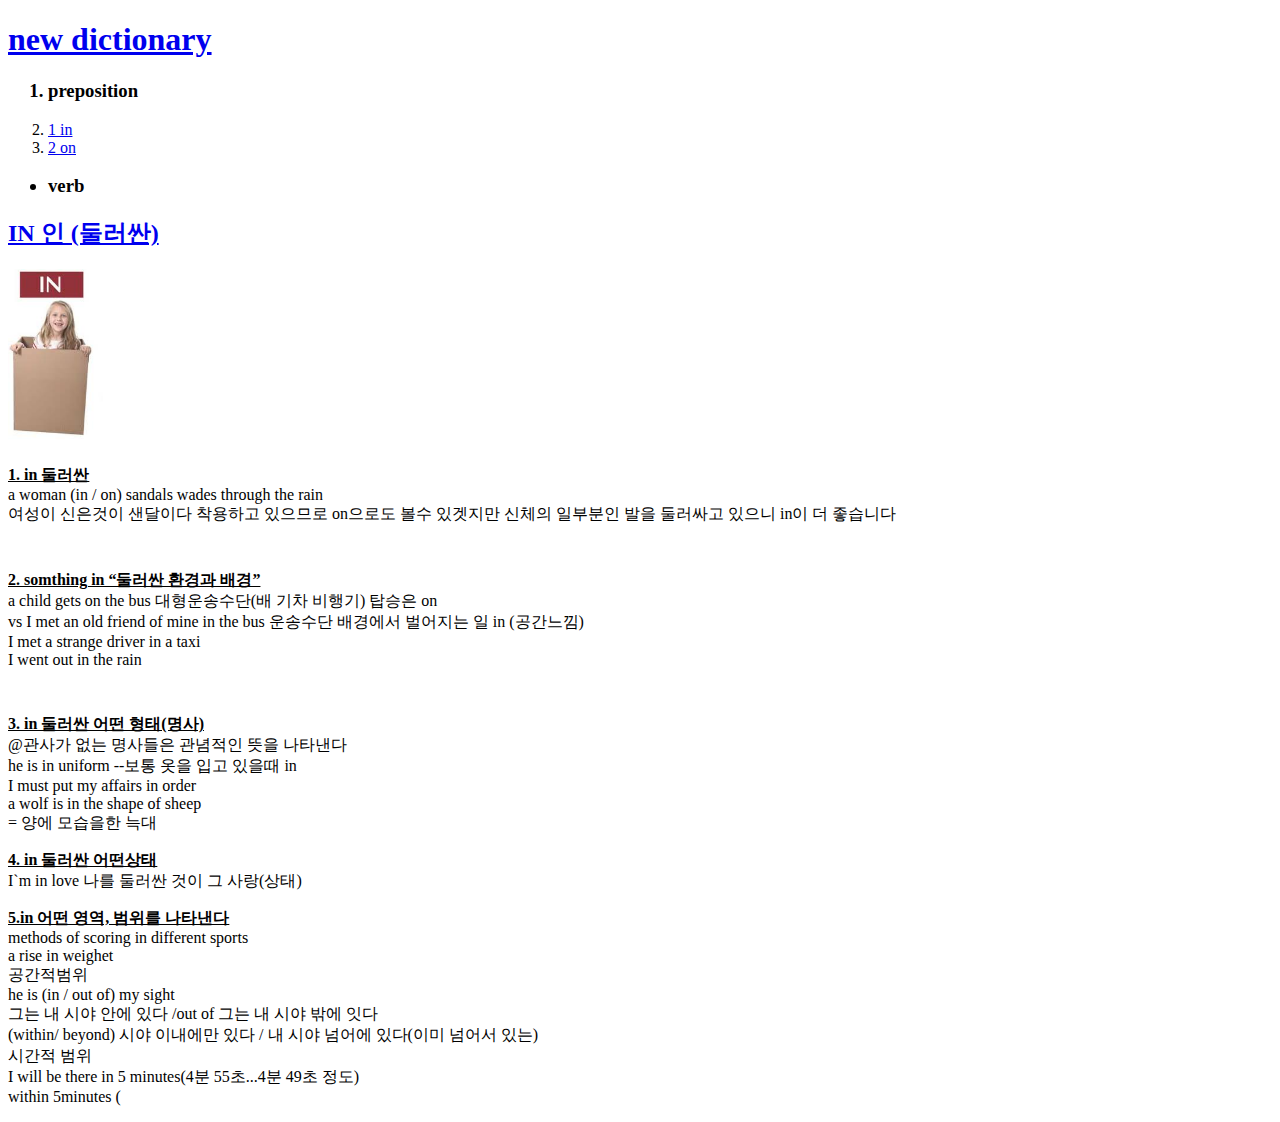
==== 1.html @ f5c35dc5 "the first step of dictionary" ====
<!doctype html>
<html>
<head>
<title>preposition 전치사 </title>
<meta charset="utf-8">
</head>

<body>
<h1><a href="index.html"title=home>new dictionary</a></h1>
<ol>
  <h3><li>preposition </li></h3>
  <li><a href="1.html">1 in</a></li>
  <li><a href="2.html">2 on</a></li>
</ol>

<ul>
  <h3><li>verb</li></h3>

</ul>




<h2><a href="http://endic.naver.com/enkrEntry.nhn?sLn=kr&entryId=c4968e5d378148d79a6975fbb860c327&query=in"
  target="_blank" title ="네이버사전 specification">  IN 인 (둘러싼)</a></h2>
<img src="in.jpg"width ="100">
<p><strong><u>1. in 둘러싼</u></strong><br>
 a woman (in / on) sandals wades through the rain<br>
 여성이 신은것이 샌달이다 착용하고 있으므로 on으로도 볼수 있겟지만 신체의
 일부분인 발을 둘러싸고 있으니 in이 더 좋습니다<br></p>
<li>
<p style = "margin-top:45px;"><strong><u>2. somthing in “둘러싼 환경과 배경”</u></strong><BR>

a child gets on the bus 대형운송수단(배 기차 비행기) 탑승은 on<br>
 vs I met an old friend of mine in the bus 운송수단 배경에서 벌어지는 일 in (공간느낌)<br>
    I met a strange driver in a taxi<br>
I went out in the rain<br></P>

<p style = "margin-top:45px;"><strong><u>3. in 둘러싼 어떤 형태(명사)</u></strong><br>

@관사가 없는 명사들은 관념적인 뜻을 나타낸다<br>
he is in uniform --보통 옷을 입고 있을때 in<br>
I must put my affairs in order<br>

a wolf is in the shape of sheep<br>
= 양에 모습을한 늑대<br><p>


<p style = "margin-top:45;"><strong><u>4. in 둘러싼 어떤상태</u></strong><br>
I`m in love 나를 둘러싼 것이 그 사랑(상태)<br></p>

<p style = "margin-top:45;"><strong><u>5.in 어떤 영역, 범위를 나타낸다</u></strong><br>
methods of scoring in different sports<br>
a rise in weighet<br>
  공간적범위<br>
he is (in / out of) my sight<br>
  그는 내 시야 안에 있다  /out of 그는 내 시야 밖에 잇다<br>
  (within/ beyond) 시야 이내에만 있다 / 내 시야 넘어에 있다(이미 넘어서 있는)<br>
  시간적 범위<br>
  I will be there in 5 minutes(4분 55초...4분 49초 정도)<br>
               within 5minutes (                       <br></p>
</body>
</html>
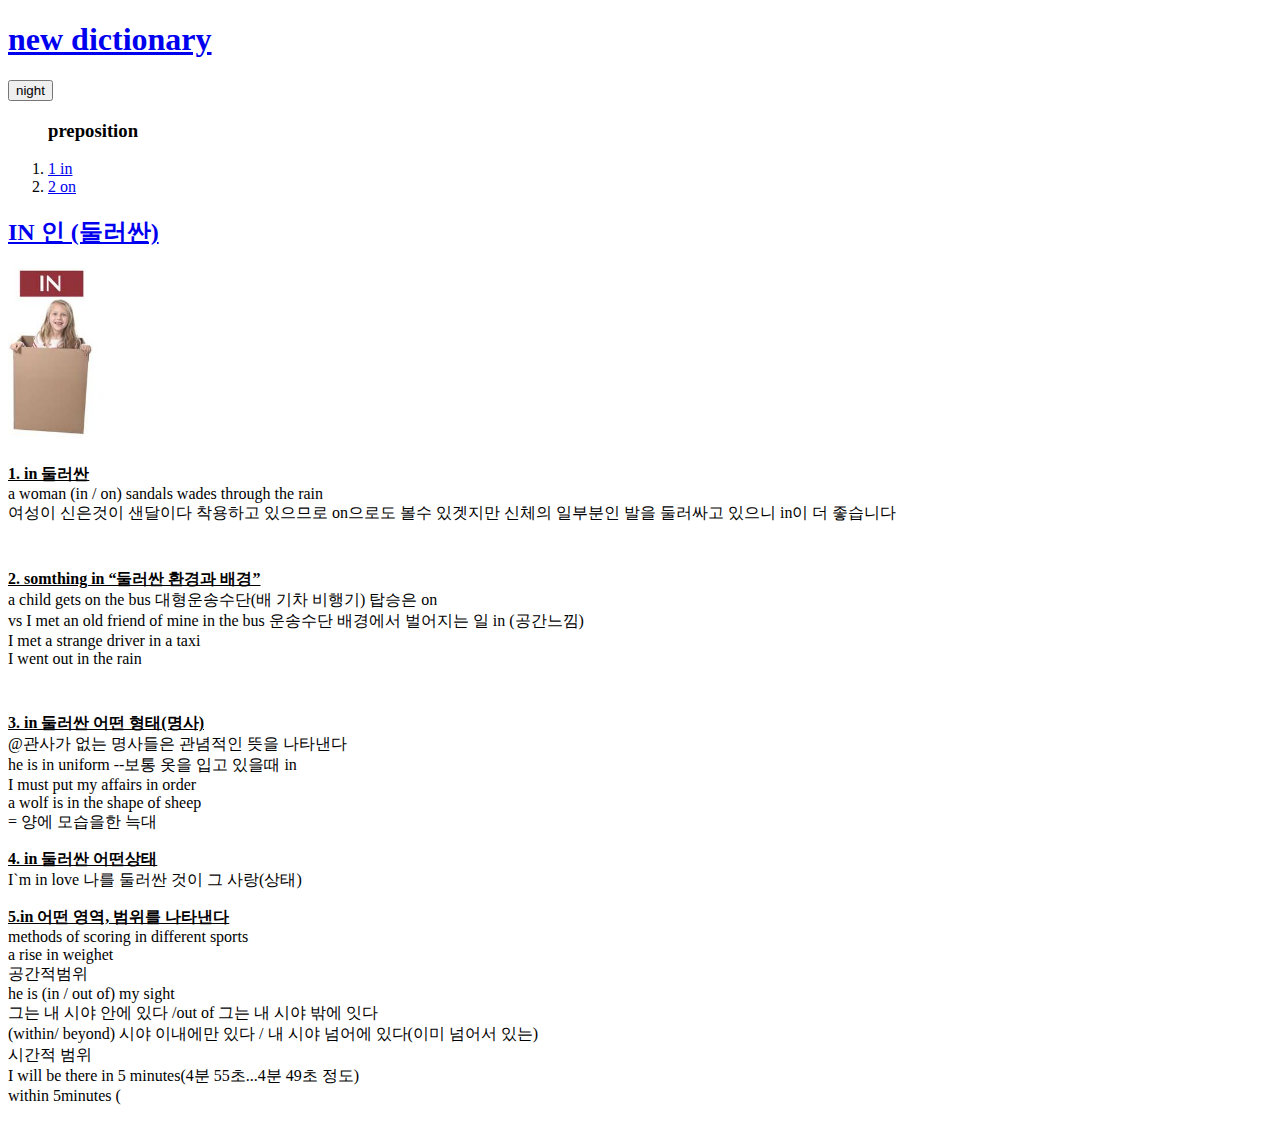
==== commit 5b511c63: "Add files via upload" ====
--- a/1.html
+++ b/1.html
@@ -1,63 +1,136 @@
-<!doctype html>
+﻿<!doctype html>
 <html>
 <head>
-<title>preposition 전치사 </title>
-<meta charset="utf-8">
+  <title>preposition 전치사 </title>
+  <meta charset="utf-8">
+  <script src="https://ajax.googleapis.com/ajax/libs/jquery/3.3.1/jquery.min.js"></script>
+
+<!-- Global site tag (gtag.js) - Google Analytics -->
+  <script async src="https://www.googletagmanager.com/gtag/js?id=UA-114606570-1"></script>
+  <script>
+    window.dataLayer = window.dataLayer || [];
+    function gtag(){dataLayer.push(arguments);}
+    gtag('js', new Date());
+
+    gtag('config', 'UA-114606570-1');
+  </script>
+
+  <link rel="stylesheet" href = "./style.css">
+
+  <script src = "./colors.js"> </script>
+
 </head>
+<body>
 
-<body>
-<h1><a href="index.html"title=home>new dictionary</a></h1>
+  <h1><a href="index.html"title=home>new dictionary</a></h1>
+
+    <input type ="button" value ="night" onclick="
+    nightdayhandler(this);
+    ">
+
+
+  <div id="grid">
+  <ol>
+    <h3>preposition </h3>
+    <li><a href="1.html" class="saw" id="active">1 in</a></li>
+    <li><a href="2.html" class="saw">2 on</a></li>
+  </ol>
+
+<!--
+<h1><a href="index.html"title=home><font color = "red">new dictionary</font></a></h1>
 <ol>
   <h3><li>preposition </li></h3>
-  <li><a href="1.html">1 in</a></li>
-  <li><a href="2.html">2 on</a></li>
+  <li><a href="1.html"><font color = "red">1 in</font></a></li>
+  <li><a href="2.html"><font color = "red">2 on</font></a></li>
 </ol>
+-->
 
-<ul>
-  <h3><li>verb</li></h3>
+    <div id ="article">
+    <h2><a href="http://endic.naver.com/enkrEntry.nhn?sLn=kr&entryId=c4968e5d378148d79a6975fbb860c327&query=in"
+    target="_blank" title ="네이버사전 specification">  IN 인 (둘러싼)</a></h2>
+    <img src="in.jpg"width ="100">
+    <p><strong><u>1. in 둘러싼</u></strong><br>
+      a woman (in / on) sandals wades through the rain<br>
+      여성이 신은것이 샌달이다 착용하고 있으므로 on으로도 볼수 있겟지만 신체의
+      일부분인 발을 둘러싸고 있으니 in이 더 좋습니다<br></p>
 
-</ul>
+    <p style = "margin-top:45px;"><strong><u>2. somthing in “둘러싼 환경과 배경”</u></strong><BR>
+
+    a child gets on the bus 대형운송수단(배 기차 비행기) 탑승은 on<br>
+     vs I met an old friend of mine in the bus 운송수단 배경에서 벌어지는 일 in (공간느낌)<br>
+        I met a strange driver in a taxi<br>
+    I went out in the rain<br></P>
+
+    <p style = "margin-top:45px;"><strong><u>3. in 둘러싼 어떤 형태(명사)</u></strong><br>
+
+    @관사가 없는 명사들은 관념적인 뜻을 나타낸다<br>
+    he is in uniform --보통 옷을 입고 있을때 in<br>
+    I must put my affairs in order<br>
+
+    a wolf is in the shape of sheep<br>
+    = 양에 모습을한 늑대<br></p>
+
+
+    <p style = "margin-top:45;"><strong><u>4. in 둘러싼 어떤상태</u></strong><br>
+    I`m in love 나를 둘러싼 것이 그 사랑(상태)<br></p>
+
+    <p style = "margin-top:45;"><strong><u>5.in 어떤 영역, 범위를 나타낸다</u></strong><br>
+    methods of scoring in different sports<br>
+    a rise in weighet<br>
+      공간적범위<br>
+    he is (in / out of) my sight<br>
+      그는 내 시야 안에 있다  /out of 그는 내 시야 밖에 잇다<br>
+      (within/ beyond) 시야 이내에만 있다 / 내 시야 넘어에 있다(이미 넘어서 있는)<br>
+      시간적 범위<br>
+      I will be there in 5 minutes(4분 55초...4분 49초 정도)<br>
+                   within 5minutes (                       <br></p>
+
+
+    </div>
+  </div>
+
+
+    <p>
+    <div id="disqus_thread"></div>
+    <script>
+
+    /**
+    *  RECOMMENDED CONFIGURATION VARIABLES: EDIT AND UNCOMMENT THE SECTION BELOW TO INSERT DYNAMIC VALUES FROM YOUR PLATFORM OR CMS.
+    *  LEARN WHY DEFINING THESE VARIABLES IS IMPORTANT: https://disqus.com/admin/universalcode/#configuration-variables*/
+    /*
+    var disqus_config = function () {
+    this.page.url = PAGE_URL;  // Replace PAGE_URL with your page's canonical URL variable
+    this.page.identifier = PAGE_IDENTIFIER; // Replace PAGE_IDENTIFIER with your page's unique identifier variable
+    };
+    */
+    (function() { // DON'T EDIT BELOW THIS LINE
+    var d = document, s = d.createElement('script');
+    s.src = 'https://new-dictionary.disqus.com/embed.js';
+    s.setAttribute('data-timestamp', +new Date());
+    (d.head || d.body).appendChild(s);
+    })();
+    </script>
+    <noscript>Please enable JavaScript to view the <a href="https://disqus.com/?ref_noscript">comments powered by Disqus.</a></noscript>
+    </p>
+
+    <p>
+      <!--Start of Tawk.to Script-->
+    <script type="text/javascript">
+    var Tawk_API=Tawk_API||{}, Tawk_LoadStart=new Date();
+    (function(){
+    var s1=document.createElement("script"),s0=document.getElementsByTagName("script")[0];
+    s1.async=true;
+    s1.src='https://embed.tawk.to/5a8e6bfb4b401e45400d1db7/default';
+    s1.charset='UTF-8';
+    s1.setAttribute('crossorigin','*');
+    s0.parentNode.insertBefore(s1,s0);
+    })();
+    </script>
+    <!--End of Tawk.to Script-->
+    </p>
 
 
 
 
-<h2><a href="http://endic.naver.com/enkrEntry.nhn?sLn=kr&entryId=c4968e5d378148d79a6975fbb860c327&query=in"
-  target="_blank" title ="네이버사전 specification">  IN 인 (둘러싼)</a></h2>
-<img src="in.jpg"width ="100">
-<p><strong><u>1. in 둘러싼</u></strong><br>
- a woman (in / on) sandals wades through the rain<br>
- 여성이 신은것이 샌달이다 착용하고 있으므로 on으로도 볼수 있겟지만 신체의
- 일부분인 발을 둘러싸고 있으니 in이 더 좋습니다<br></p>
-<li>
-<p style = "margin-top:45px;"><strong><u>2. somthing in “둘러싼 환경과 배경”</u></strong><BR>
-
-a child gets on the bus 대형운송수단(배 기차 비행기) 탑승은 on<br>
- vs I met an old friend of mine in the bus 운송수단 배경에서 벌어지는 일 in (공간느낌)<br>
-    I met a strange driver in a taxi<br>
-I went out in the rain<br></P>
-
-<p style = "margin-top:45px;"><strong><u>3. in 둘러싼 어떤 형태(명사)</u></strong><br>
-
-@관사가 없는 명사들은 관념적인 뜻을 나타낸다<br>
-he is in uniform --보통 옷을 입고 있을때 in<br>
-I must put my affairs in order<br>
-
-a wolf is in the shape of sheep<br>
-= 양에 모습을한 늑대<br><p>
-
-
-<p style = "margin-top:45;"><strong><u>4. in 둘러싼 어떤상태</u></strong><br>
-I`m in love 나를 둘러싼 것이 그 사랑(상태)<br></p>
-
-<p style = "margin-top:45;"><strong><u>5.in 어떤 영역, 범위를 나타낸다</u></strong><br>
-methods of scoring in different sports<br>
-a rise in weighet<br>
-  공간적범위<br>
-he is (in / out of) my sight<br>
-  그는 내 시야 안에 있다  /out of 그는 내 시야 밖에 잇다<br>
-  (within/ beyond) 시야 이내에만 있다 / 내 시야 넘어에 있다(이미 넘어서 있는)<br>
-  시간적 범위<br>
-  I will be there in 5 minutes(4분 55초...4분 49초 정도)<br>
-               within 5minutes (                       <br></p>
 </body>
 </html>
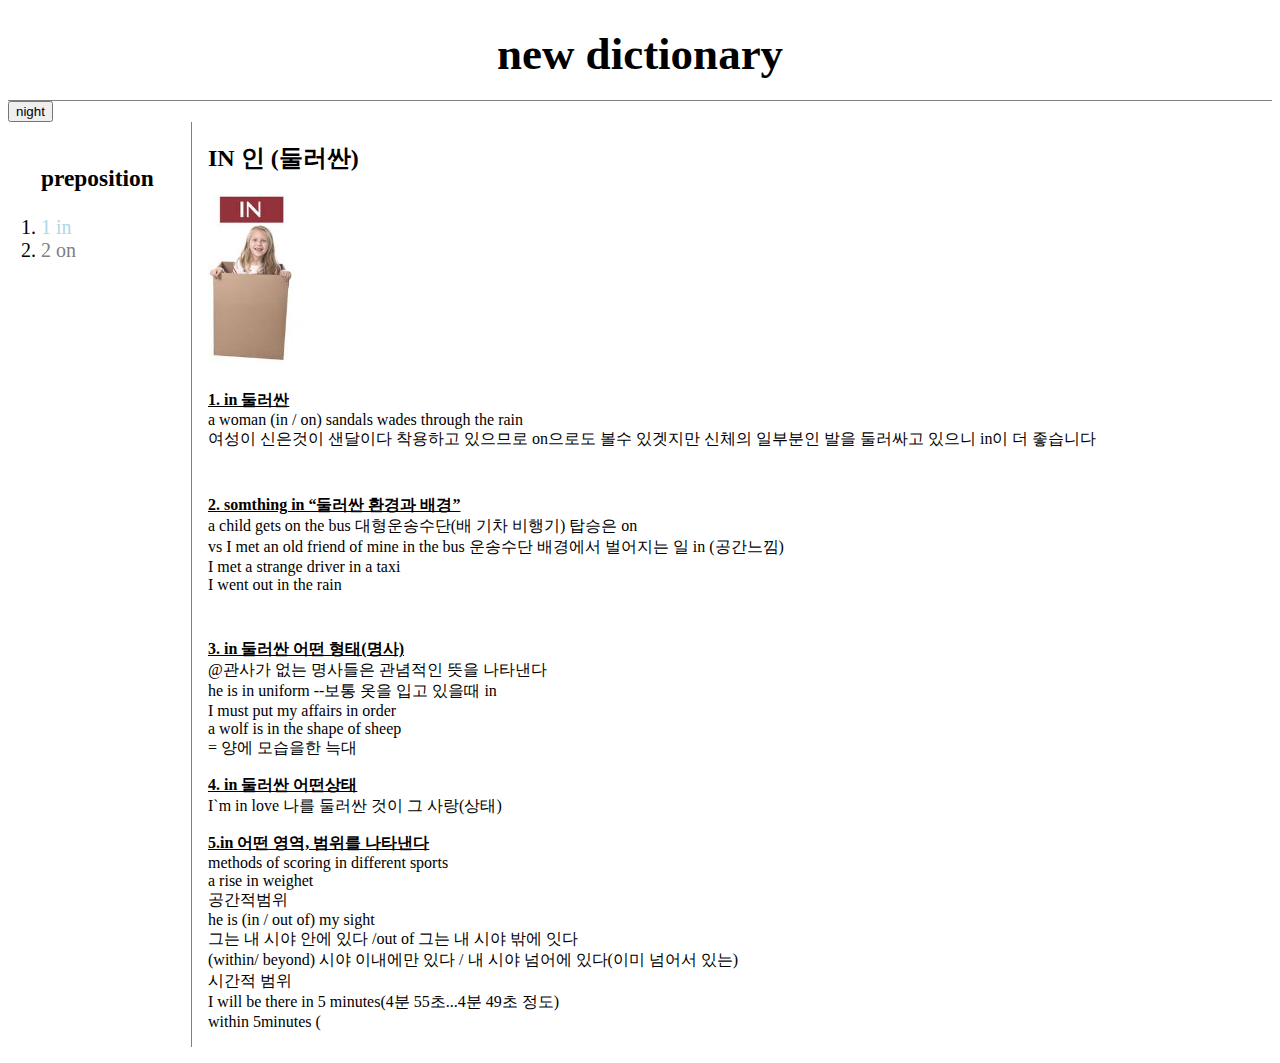
==== commit 155eb4bc: "Add files via upload" ====
--- a/1.html
+++ b/1.html
@@ -15,9 +15,9 @@
     gtag('config', 'UA-114606570-1');
   </script>
 
-  <link rel="stylesheet" href = "./style.css">
+  <link rel="stylesheet" href = "style.css">
 
-  <script src = "./colors.js"> </script>
+  <script src = "colors.js"> </script>
 
 </head>
 <body>
--- a/style.css
+++ b/style.css
@@ -0,0 +1,54 @@
+
+
+  body{
+  margin: 8
+  }
+  /* a 태크는 inline element
+  */
+  a {
+    color: black;
+    text-decoration: blue;
+  }
+  .saw {
+    color:gray;
+  }
+  #active {
+    color: lightblue;
+  }
+
+  /*
+  hi 태그는 block lable element
+  */
+  h1 {
+    font-size: 45px; text-align: center;
+    border-bottom: 1px solid gray;
+    margin: 0;
+    padding: 20px;
+  }
+
+   ol{
+    border-right: 1px solid gray;
+    width: 130px;
+    margin: 0;
+    padding: 20px;
+    padding-left: 33px;
+    font-size: 20px;
+  }
+  #grid{
+      display: grid;
+      grid-template-columns: 200px 4fr;
+    }
+  #gird #article{
+      padding-left: 5px
+  }
+  @media(max-width: 800px) {
+    #grid{
+        display: block;
+      }
+      ol{
+          border-right: none;
+      }
+      h1 {
+    border-bottom: none;
+      }
+  }
